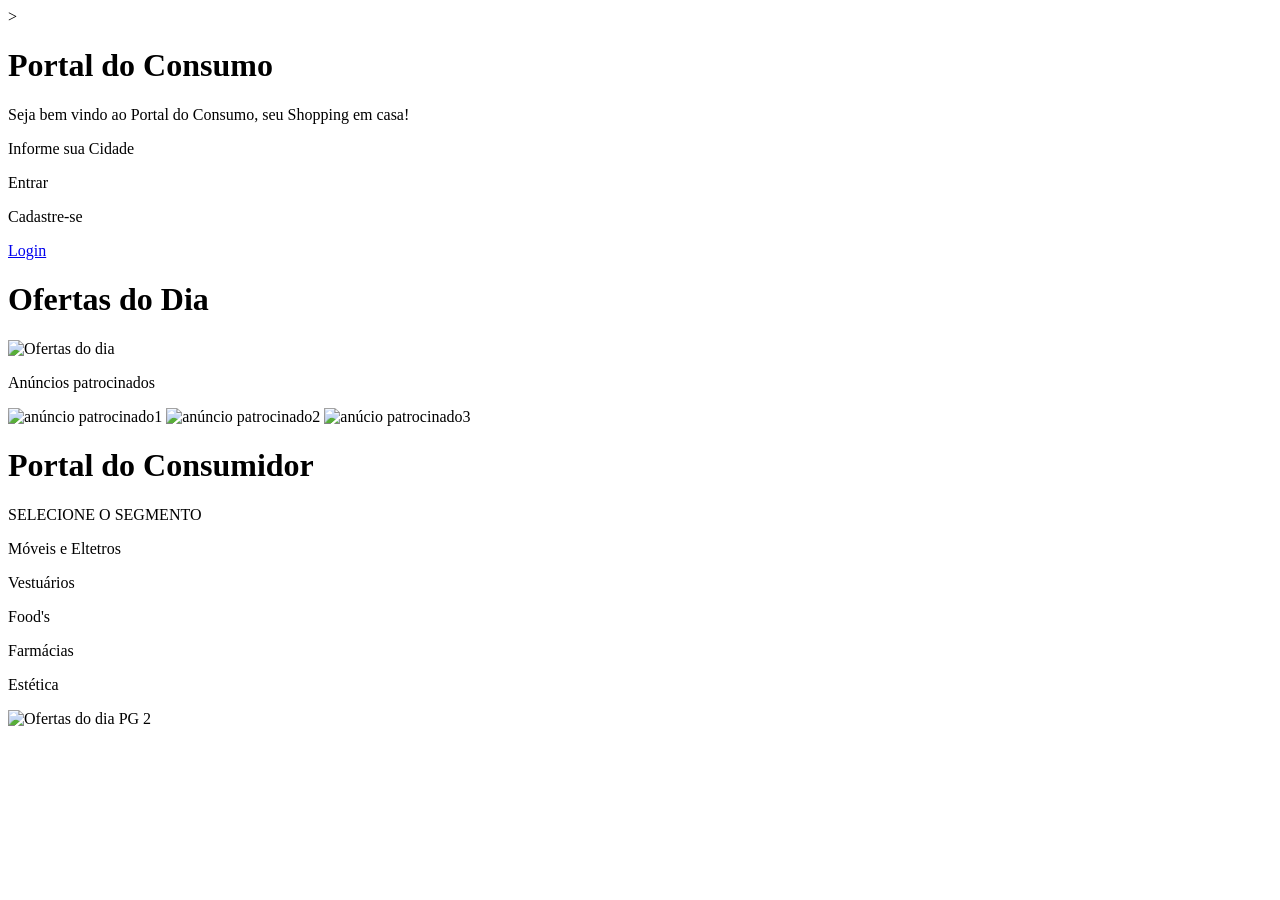
==== Protótiposimples/paginainicial.html @ 8ab65da5 "Documento HTML simples" ====
<!DOCTYPE html>
<html lang="en">
<head>
    <meta charset="UTF-8">
    <meta name="viewport" content="width=device-width, initial-scale=1.0">
    <title>Página inicial</title>
</head>
<body>
><h1>Portal do Consumo</h1>
<p>Seja bem vindo ao Portal do Consumo, seu Shopping em casa!</p> 
<p>Informe sua Cidade</p>
<p>Entrar</p>
<p>Cadastre-se</p>
<a href="login.html">Login</a>
<h1>Ofertas do Dia</h1>
<img src="https://img.cdndsgni.com/preview/10236441.jpg" alt="Ofertas do dia">
<p>Anúncios patrocinados</p>
<img src="https://th.bing.com/th/id/R.1da0ea747a51dbef82ce4a7c6b8b533c?rik=Vqa%2b7D14thP%2b7Q&pid=ImgRaw&r=0" alt="anúncio patrocinado1">
<img src="https://th.bing.com/th/id/R.1da0ea747a51dbef82ce4a7c6b8b533c?rik=Vqa%2b7D14thP%2b7Q&pid=ImgRaw&r=0" alt="anúncio patrocinado2">
<img src="https://th.bing.com/th/id/R.1da0ea747a51dbef82ce4a7c6b8b533c?rik=Vqa%2b7D14thP%2b7Q&pid=ImgRaw&r=0" alt="anúcio patrocinado3">

<h1>Portal do Consumidor</h1>
<p>SELECIONE O SEGMENTO</p>
<P>Móveis e Eltetros</P>
<p>Vestuários</p>
<p>Food's</p>
<p>Farmácias</p>
<p>Estética</p>
<img src="https://img.cdndsgni.com/preview/10236441.jpg" alt="Ofertas do dia PG 2">
</body>
</html>
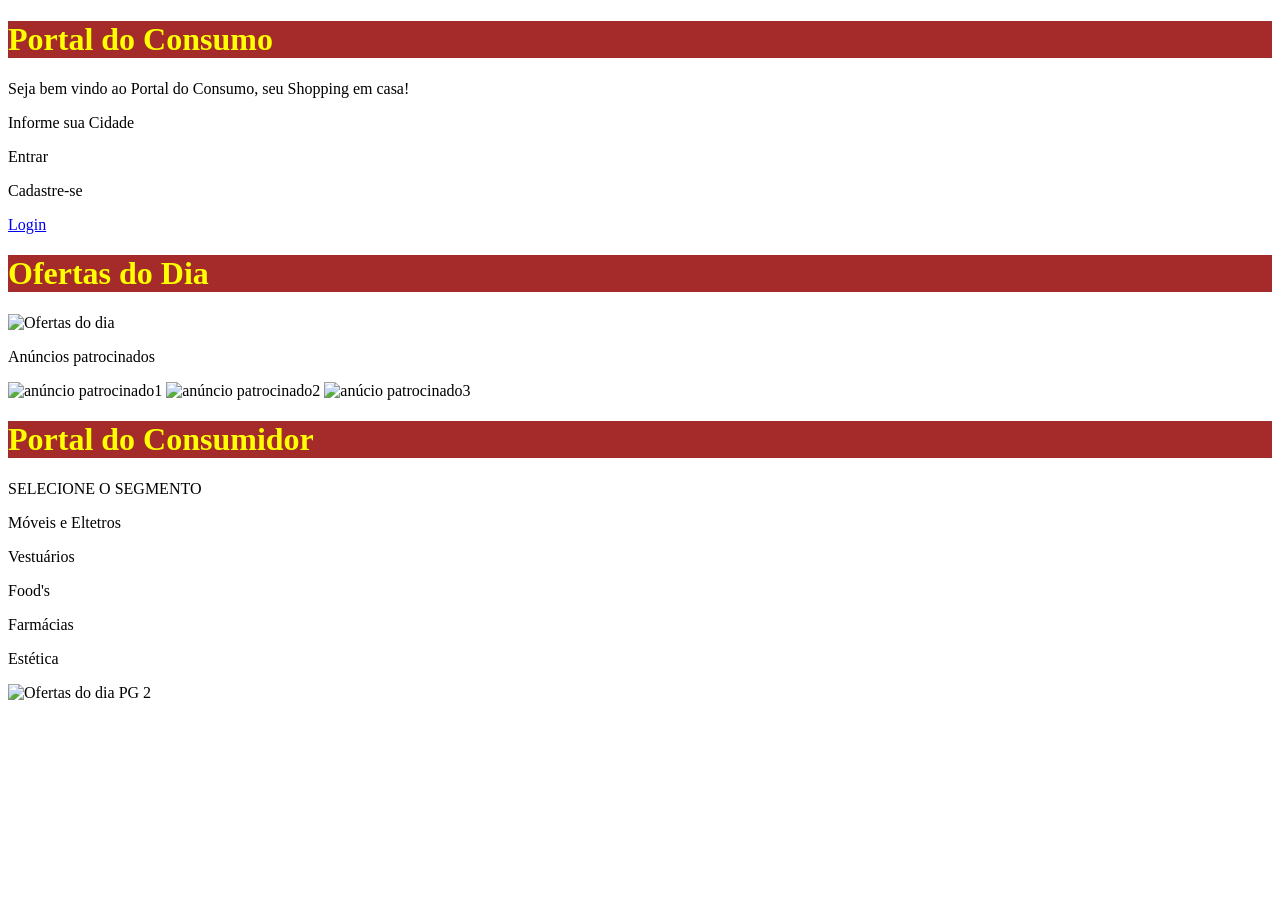
==== commit 88fedb07: "aprendendo estilo" ====
--- a/Protótiposimples/paginainicial.html
+++ b/Protótiposimples/paginainicial.html
@@ -3,29 +3,31 @@
 <head>
     <meta charset="UTF-8">
     <meta name="viewport" content="width=device-width, initial-scale=1.0">
+    <link rel="stylesheet" href="Estilo.css"/>
     <title>Página inicial</title>
 </head>
 <body>
-><h1>Portal do Consumo</h1>
+<h1 class="cabecalho-um">Portal do Consumo</h1>
+
 <p>Seja bem vindo ao Portal do Consumo, seu Shopping em casa!</p> 
 <p>Informe sua Cidade</p>
 <p>Entrar</p>
 <p>Cadastre-se</p>
 <a href="login.html">Login</a>
 <h1>Ofertas do Dia</h1>
-<img src="https://img.cdndsgni.com/preview/10236441.jpg" alt="Ofertas do dia">
+<img src="https://img.cdndsgni.com/preview/10236441.jpg" alt="Ofertas do dia" style="width: 200px;">
 <p>Anúncios patrocinados</p>
-<img src="https://th.bing.com/th/id/R.1da0ea747a51dbef82ce4a7c6b8b533c?rik=Vqa%2b7D14thP%2b7Q&pid=ImgRaw&r=0" alt="anúncio patrocinado1">
-<img src="https://th.bing.com/th/id/R.1da0ea747a51dbef82ce4a7c6b8b533c?rik=Vqa%2b7D14thP%2b7Q&pid=ImgRaw&r=0" alt="anúncio patrocinado2">
-<img src="https://th.bing.com/th/id/R.1da0ea747a51dbef82ce4a7c6b8b533c?rik=Vqa%2b7D14thP%2b7Q&pid=ImgRaw&r=0" alt="anúcio patrocinado3">
+<img src="https://th.bing.com/th/id/R.1da0ea747a51dbef82ce4a7c6b8b533c?rik=Vqa%2b7D14thP%2b7Q&pid=ImgRaw&r=0" alt="anúncio patrocinado1" style="width: 200px;">
+<img src="https://th.bing.com/th/id/R.1da0ea747a51dbef82ce4a7c6b8b533c?rik=Vqa%2b7D14thP%2b7Q&pid=ImgRaw&r=0" alt="anúncio patrocinado2" style="width: 200px ;">
+<img src="https://th.bing.com/th/id/R.1da0ea747a51dbef82ce4a7c6b8b533c?rik=Vqa%2b7D14thP%2b7Q&pid=ImgRaw&r=0" alt="anúcio patrocinado3" style="width: 200px ;">
 
-<h1>Portal do Consumidor</h1>
+<h1 class="cabecalho-dois">Portal do Consumidor</h1>
 <p>SELECIONE O SEGMENTO</p>
 <P>Móveis e Eltetros</P>
 <p>Vestuários</p>
 <p>Food's</p>
 <p>Farmácias</p>
 <p>Estética</p>
-<img src="https://img.cdndsgni.com/preview/10236441.jpg" alt="Ofertas do dia PG 2">
+<img src="https://img.cdndsgni.com/preview/10236441.jpg" alt="Ofertas do dia PG 2" style="width: 200px;">
 </body>
 </html>
--- a/Protótiposimples/Estilo.css
+++ b/Protótiposimples/Estilo.css
@@ -0,0 +1,9 @@
+h1 {
+background-color: brown;
+}
+h1{
+    color: yellow ;
+}
+label{background-color: rgb(6, 223, 6);}
+input{background-color: brown;}
+
